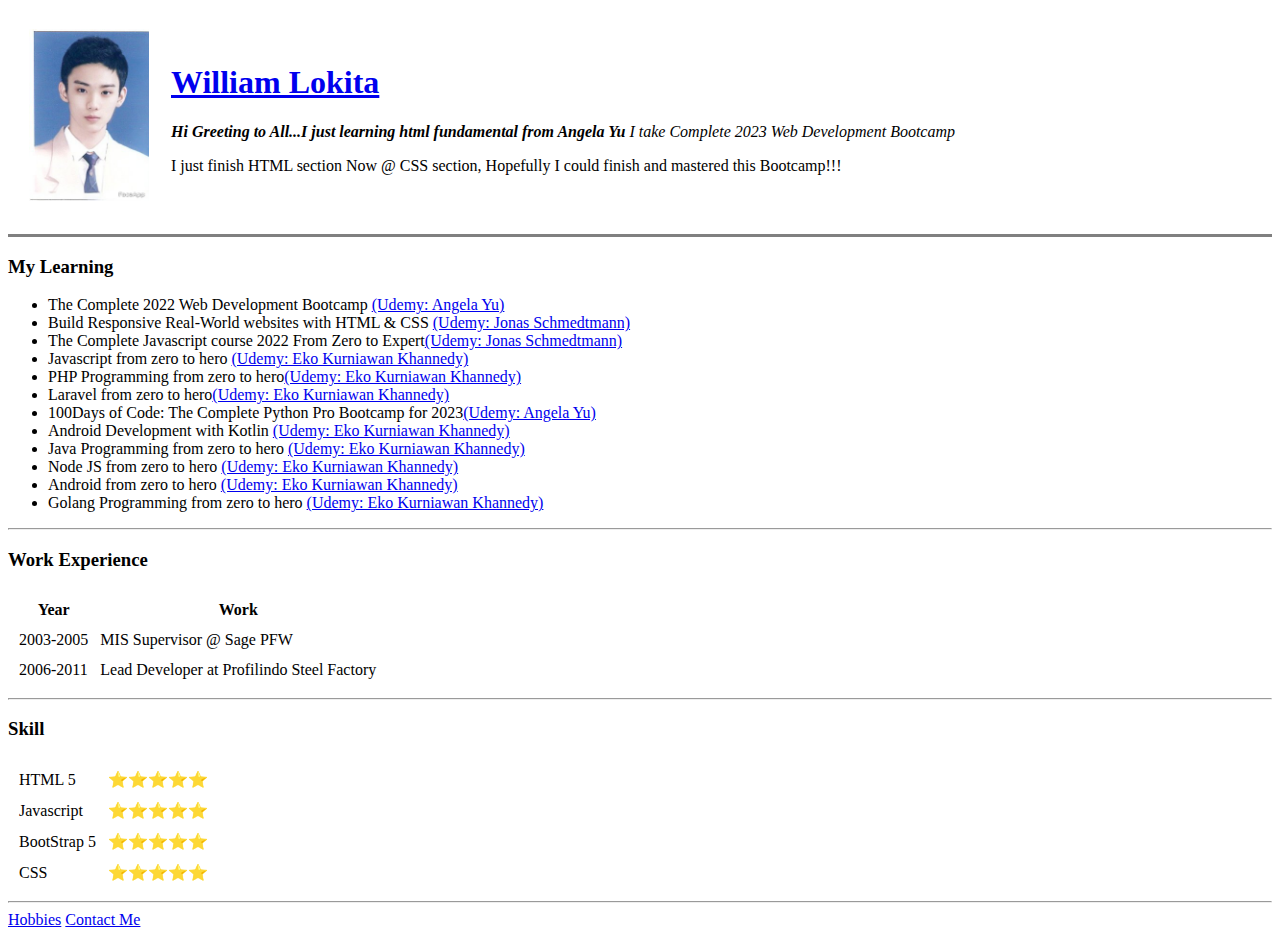
==== index.html @ a41417d1 "first commit" ====
<!DOCTYPE html>
<html lang="en">
  <head>
    <meta charset="UTF-8" />
    <meta http-equiv="X-UA-Compatible" content="IE=edge" />
    <meta name="viewport" content="width=device-width, initial-scale=1.0" />
    <title>❤ William Personal Site ❤</title>
  </head>
  <body>
    <table cellspacing="20">
      <tr>
        <td>
          <img src="FaceApp_1653877045291.jpg" alt="Wiliang Lo" width="120" />
        </td>
        <td>
          <h1>
            <a href="https://wilianglo.github.io/myprofile/" target="_blank">William Lokita</a>
          </h1>
          <p>
            <em><strong>Hi Greeting to All...I just learning html fundamental from Angela Yu</strong> I take Complete 2023 Web Development Bootcamp</em>
          </p>
          <p>I just finish HTML section Now @ CSS section, Hopefully I could finish and mastered this Bootcamp!!!</p>
        </td>
      </tr>
    </table>

    <hr size="3" noshade />
    <h3>My Learning</h3>
    <ul>
      <li>The Complete 2022 Web Development Bootcamp <a href="https://www.udemy.com/user/4b4368a3-b5c8-4529-aa65-2056ec31f37e/?kw=dr+angela+yu&src=sac" target="_blank" rel="noopener noreferrer">(Udemy: Angela Yu)</a></li>
      <li>
        Build Responsive Real-World websites with HTML & CSS
        <a href="https://www.udemy.com/user/jonasschmedtmann/?kw=jonas+sch&src=sac" target="_blank">(Udemy: Jonas Schmedtmann)</a>
      </li>
      <li>The Complete Javascript course 2022 From Zero to Expert<a href="https://www.udemy.com/user/jonasschmedtmann/?kw=jonas+sch&src=sac" target="_blank">(Udemy: Jonas Schmedtmann)</a></li>
      <li>Javascript from zero to hero <a href="https://www.udemy.com/user/eko-kurniawan/?kw=eko+kurniawan+khanned&src=sac" target="_blank" rel="noopener noreferrer">(Udemy: Eko Kurniawan Khannedy)</a></li>
      <li>PHP Programming from zero to hero<a href="https://www.udemy.com/user/eko-kurniawan/?kw=eko+kurniawan+khanned&src=sac" target="_blank" rel="noopener noreferrer">(Udemy: Eko Kurniawan Khannedy)</a></li>
      <li>Laravel from zero to hero<a href="https://www.udemy.com/user/eko-kurniawan/?kw=eko+kurniawan+khanned&src=sac" target="_blank" rel="noopener noreferrer">(Udemy: Eko Kurniawan Khannedy)</a></li>
      <li>100Days of Code: The Complete Python Pro Bootcamp for 2023<a href="https://www.udemy.com/user/4b4368a3-b5c8-4529-aa65-2056ec31f37e/?kw=dr+angela+yu&src=sac" target="_blank" rel="noopener noreferrer">(Udemy: Angela Yu)</a></li>
      <li>Android Development with Kotlin <a href="https://www.udemy.com/user/eko-kurniawan/?kw=eko+kurniawan+khanned&src=sac" target="_blank" rel="noopener noreferrer">(Udemy: Eko Kurniawan Khannedy)</a></li>
      <li>Java Programming from zero to hero <a href="https://www.udemy.com/user/eko-kurniawan/?kw=eko+kurniawan+khanned&src=sac" target="_blank" rel="noopener noreferrer">(Udemy: Eko Kurniawan Khannedy)</a></li>
      <li>Node JS from zero to hero <a href="https://www.udemy.com/user/eko-kurniawan/?kw=eko+kurniawan+khanned&src=sac" target="_blank" rel="noopener noreferrer">(Udemy: Eko Kurniawan Khannedy)</a></li>
      <li>Android from zero to hero <a href="https://www.udemy.com/user/eko-kurniawan/?kw=eko+kurniawan+khanned&src=sac" target="_blank" rel="noopener noreferrer">(Udemy: Eko Kurniawan Khannedy)</a></li>
      <li>Golang Programming from zero to hero <a href="https://www.udemy.com/user/eko-kurniawan/?kw=eko+kurniawan+khanned&src=sac" target="_blank" rel="noopener noreferrer">(Udemy: Eko Kurniawan Khannedy)</a></li>
    </ul>
    <hr />
    <h3>Work Experience</h3>
    <table cellspacing="10">
      <thead>
        <th>Year</th>
        <th>Work</th>
      </thead>
      <tbody>
        <tr>
          <td>2003-2005</td>
          <td>MIS Supervisor @ Sage PFW</td>
        </tr>
        <tr>
          <td>2006-2011</td>
          <td>Lead Developer at Profilindo Steel Factory</td>
        </tr>
      </tbody>
    </table>
    <hr />
    <h3>Skill</h3>
    <table cellspacing="10">
      <tr>
        <td>HTML 5</td>
        <td>⭐⭐⭐⭐⭐</td>
      </tr>
      <tr>
        <td>Javascript</td>
        <td>⭐⭐⭐⭐⭐</td>
      </tr>
      <tr>
        <td>BootStrap 5</td>
        <td>⭐⭐⭐⭐⭐</td>
      </tr>
      <tr>
        <td>CSS</td>
        <td>⭐⭐⭐⭐⭐</td>
      </tr>
    </table>
    <hr />
    <a href="hobbies.html" target="_blank">Hobbies</a>
    <a href="contact.html" target="_blank" rel="noopener noreferrer">Contact Me</a>
  </body>
</html>
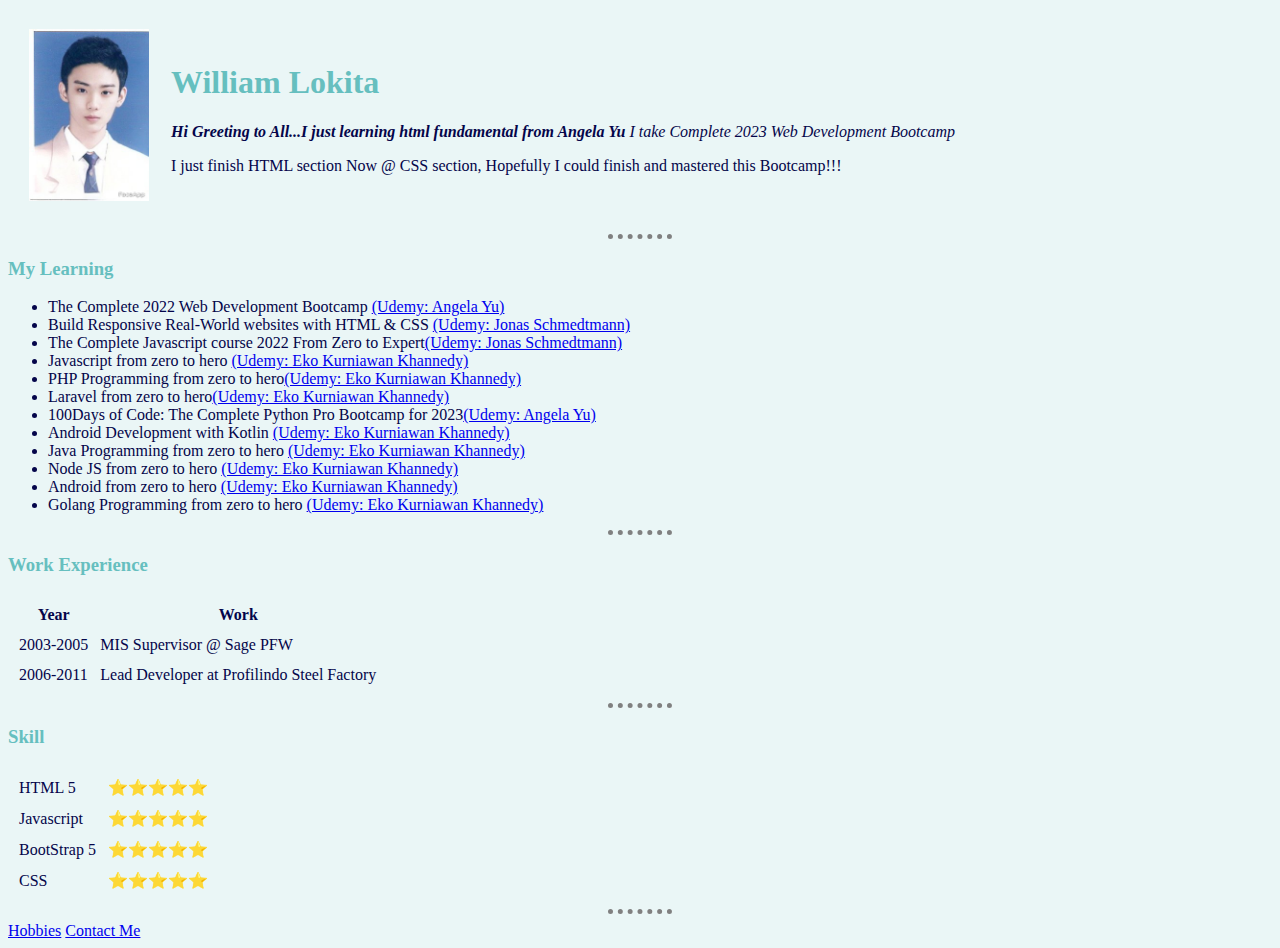
==== commit 4eb722ac: "add CSS 1st" ====
--- a/index.html
+++ b/index.html
@@ -5,6 +5,7 @@
     <meta http-equiv="X-UA-Compatible" content="IE=edge" />
     <meta name="viewport" content="width=device-width, initial-scale=1.0" />
     <title>❤ William Personal Site ❤</title>
+    <link rel="stylesheet" href="css/style.css" />
   </head>
   <body>
     <table cellspacing="20">
@@ -24,7 +25,8 @@
       </tr>
     </table>
 
-    <hr size="3" noshade />
+    <!-- <hr size="5" noshade /> -->
+    <hr />
     <h3>My Learning</h3>
     <ul>
       <li>The Complete 2022 Web Development Bootcamp <a href="https://www.udemy.com/user/4b4368a3-b5c8-4529-aa65-2056ec31f37e/?kw=dr+angela+yu&src=sac" target="_blank" rel="noopener noreferrer">(Udemy: Angela Yu)</a></li>
--- a/css/style.css
+++ b/css/style.css
@@ -0,0 +1,22 @@
+body {
+  background-color: #eaf6f6;
+  color: #04054a;
+}
+
+hr {
+  border-style: none;
+  border-top-style: dotted;
+  border-color: grey;
+  border-width: 5px;
+  width: 5%;
+}
+
+h1,
+h3 {
+  color: #66bfbf;
+}
+
+h1 > a {
+  text-decoration: none;
+  color: #66bfbf;
+}
